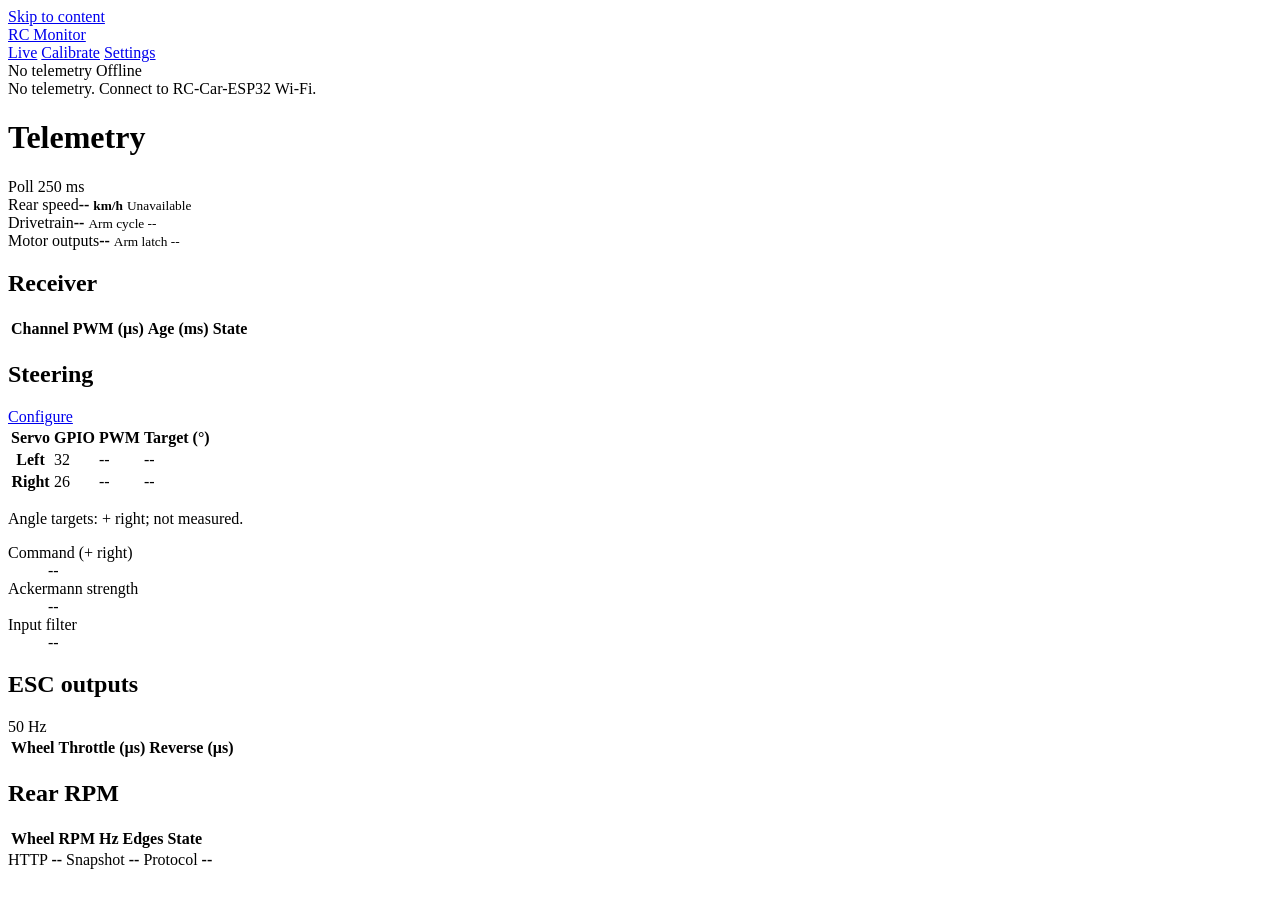
==== main/web/index.html @ 5038fcb1 "independent steering overhaul" ====
<!doctype html>
<html lang="en">
<head>
  <meta charset="utf-8">
  <meta name="viewport" content="width=device-width, initial-scale=1, viewport-fit=cover">
  <meta name="theme-color" content="#f2f4f6">
  <title>RC Monitor</title>
  <link rel="stylesheet" href="/style.css">
</head>
<body>
  <a class="skip-link" href="#main">Skip to content</a>
  <header class="app-header">
    <a class="brand" href="#live">RC Monitor</a>
    <nav class="app-nav" aria-label="Main navigation">
      <a href="#live" data-view="live" aria-current="page">Live</a>
      <a href="#calibrate" data-view="calibrate">Calibrate<i id="cal-nav-indicator" hidden aria-label="Calibration active"></i></a>
      <a href="#settings" data-view="settings">Settings</a>
    </nav>
    <div class="header-status">
      <span id="global-state" class="status-pill">No telemetry</span>
      <span id="connection" class="connection offline">Offline</span>
    </div>
  </header>
  <main id="main" tabindex="-1">
    <div id="freshness-notice" class="freshness-notice" role="status">No telemetry. Connect to RC-Car-ESP32 Wi-Fi.</div>

    <div data-page="live">
      <div class="page-heading"><h1>Telemetry</h1><span class="refresh-note">Poll 250 ms</span></div>
      <section class="status-strip" aria-label="Drive status">
        <div class="metric speed-metric">
          <span>Rear speed</span><strong><span id="speed">--</span> <small>km/h</small></strong>
          <small id="speed-state">Unavailable</small>
        </div>
        <div class="metric">
          <span>Drivetrain</span><strong id="drive-mode">--</strong>
          <small id="arm-cycle">Arm cycle --</small>
        </div>
        <div class="metric output-metric">
          <span>Motor outputs</span><strong id="state-detail">--</strong>
          <small id="latch-state">Arm latch --</small>
        </div>
      </section>

      <div class="live-grid">
        <section class="panel receiver-panel" aria-labelledby="receiver-heading">
          <div class="section-title"><h2 id="receiver-heading">Receiver</h2></div>
          <div class="table-scroll" tabindex="0" role="region" aria-label="Receiver PWM and frame age">
            <table><thead><tr><th scope="col">Channel</th><th scope="col">PWM (µs)</th><th scope="col">Age (ms)</th><th scope="col">State</th></tr></thead><tbody id="receiver-grid"></tbody></table>
          </div>
        </section>

        <section class="panel steering-panel" aria-labelledby="steering-heading">
          <div class="section-title"><h2 id="steering-heading">Steering</h2><a href="#settings">Configure</a></div>
          <table><thead><tr><th scope="col">Servo</th><th scope="col">GPIO</th><th scope="col">PWM</th><th scope="col">Target (°)</th></tr></thead><tbody>
            <tr><th scope="row">Left</th><td>32</td><td id="servo-left-us">--</td><td id="servo-left-angle">--</td></tr>
            <tr><th scope="row">Right</th><td>26</td><td id="servo-right-us">--</td><td id="servo-right-angle">--</td></tr>
          </tbody></table>
          <p class="hint target-note">Angle targets: + right; not measured.</p>
          <dl class="steering-readings">
            <div><dt>Command (+ right)</dt><dd id="steering-command">--</dd></div>
            <div><dt>Ackermann strength</dt><dd id="ackermann-live">--</dd></div>
            <div><dt>Input filter</dt><dd id="steering-filter">--</dd></div>
          </dl>
        </section>

        <section class="panel esc-panel" aria-labelledby="esc-heading">
          <div class="section-title"><h2 id="esc-heading">ESC outputs</h2><span>50 Hz</span></div>
          <div class="table-scroll" tabindex="0" role="region" aria-label="ESC PWM outputs">
            <table><thead><tr><th scope="col">Wheel</th><th scope="col">Throttle (µs)</th><th scope="col">Reverse (µs)</th></tr></thead><tbody id="output-body"></tbody></table>
          </div>
        </section>

        <section class="panel rpm-panel" aria-labelledby="rpm-heading">
          <div class="section-title"><h2 id="rpm-heading">Rear RPM</h2></div>
          <div class="table-scroll" tabindex="0" role="region" aria-label="Rear wheel speed sensors">
            <table><thead><tr><th scope="col">Wheel</th><th scope="col">RPM</th><th scope="col">Hz</th><th scope="col">Edges</th><th scope="col">State</th></tr></thead><tbody id="rpm-body"></tbody></table>
          </div>
        </section>
      </div>

      <aside class="link-health" aria-label="Connection diagnostics">
        <span>HTTP <strong id="http-health">--</strong></span>
        <span>Snapshot <strong id="telemetry-health">--</strong></span>
        <span>Protocol <strong id="protocol-health">--</strong></span>
      </aside>
    </div>

    <div data-page="calibrate" hidden>
      <div class="page-heading"><h1>Calibration</h1><span class="hint">Start while DISARMED</span></div>
      <div class="calibration-layout">
        <section class="panel calibration-workflow" aria-labelledby="workflow-heading">
          <div class="section-title"><h2 id="workflow-heading">Active workflow</h2></div>
          <dl>
            <div><dt>Calibration</dt><dd id="cal-kind">none</dd></div>
            <div><dt>Step</dt><dd id="cal-step">--</dd></div>
            <div><dt>Captured PWM</dt><dd id="cal-values">--</dd></div>
          </dl>
          <p id="cal-prompt" class="calibration-prompt">Select a calibration.</p>
          <div class="calibration-actions">
            <button id="cal-capture" data-cal-command="cal capture" type="button" disabled>Capture position</button>
            <button id="cal-cancel" class="danger" data-cal-command="cal cancel" type="button" disabled>Cancel / safe outputs</button>
          </div>
          <p id="cal-message" class="message" role="status"></p>
        </section>

        <section class="panel" aria-labelledby="receiver-cal-heading">
          <div class="section-title"><h2 id="receiver-cal-heading">Receiver inputs</h2></div>
          <div class="calibration-buttons">
            <button data-cal-start data-cal-command="cal receiver" type="button">CH2 Throttle</button>
            <button data-cal-start data-cal-command="cal steering" type="button">CH1 Steering</button>
            <button data-cal-start data-cal-command="cal arm" type="button">CH4 RUN/STOP</button>
          </div>
          <p class="hint">Hold each requested position, then capture. Saves after all three captures pass validation.</p>
        </section>

        <section class="panel esc-calibration-panel" aria-labelledby="esc-cal-heading">
          <div class="section-title"><h2 id="esc-cal-heading">ESC calibration / relay</h2><span class="warning">All four motors</span></div>
          <p class="hint warning">Lift and restrain the car. Keep CH4 at STOP and traction-power isolation within reach. Start endpoint calibration with traction power disconnected.</p>
          <div class="calibration-buttons esc-buttons">
            <button id="cal-esc-arm" data-cal-start data-cal-command="cal esc arm" type="button">Arm calibration</button>
            <button id="cal-esc-max" data-cal-command="cal esc max" type="button" disabled>Output maximum</button>
            <button id="cal-esc-min" data-cal-command="cal esc min" type="button" disabled>Output minimum</button>
            <button id="cal-manual" class="danger" data-cal-start data-cal-command="cal manual" type="button">Manual throttle relay</button>
          </div>
          <p class="hint">Relay follows receiver throttle for up to 30 s. Reverse outputs stay low.</p>
        </section>
      </div>
    </div>

    <div data-page="settings" hidden>
      <div class="page-heading settings-heading">
        <h1>Settings</h1>
        <div class="config-heading-actions">
          <button id="disarm-for-config" class="danger" type="button" disabled>Disarm for config</button>
          <button id="reload-config" type="button">Reload saved</button>
        </div>
      </div>
      <div class="config-status"><span id="config-source">Source --</span><span id="config-lock" class="warning">Locked · no telemetry</span></div>
      <p id="message" class="message" role="status"></p>
      <div class="settings-layout">
        <div class="settings-column">
          <section class="panel config-group" aria-labelledby="drive-settings-heading">
            <div class="section-title"><h2 id="drive-settings-heading">Drive & receiver</h2></div>
            <div class="config-grid">
              <form class="setting-row" data-builder="drivetrain">
                <label>Drivetrain<select name="value"><option value="awd">AWD</option><option value="fwd">FWD</option><option value="rwd">RWD</option></select></label>
                <div class="button-row"><button>Save</button><button id="cycle-drivetrain" type="button">Cycle</button></div>
              </form>
              <form class="setting-row" data-builder="arm-latch">
                <label>Arm latch<select name="value"><option value="on">On · until power loss</option><option value="off">Off · STOP disarms</option></select></label><button>Save</button>
              </form>
              <form class="setting-row" data-builder="reverse"><label>Reverse limit (%)<input name="value" type="number" min="0" max="100"></label><button>Save</button></form>
              <form class="setting-row" data-builder="drive-smoothing"><label><span>Drive smoothing (%)<small>0 off · 100 smoothest</small></span><input name="value" type="number" min="0" max="100" step="1"></label><button>Save</button></form>
              <form class="setting-row failsafe-row" data-builder="failsafe">
                <div class="failsafe-fields">
                  <label>Failsafe pulse (µs)<input name="pulse" type="number" min="800" max="2200"></label>
                  <label>± window (µs)<input name="window" type="number" min="1" max="100"></label>
                </div>
                <div class="button-row"><button>Save</button><button type="button" data-command="config failsafe off">Disable</button></div>
              </form>
            </div>
          </section>

          <section class="panel config-group" aria-labelledby="rpm-settings-heading">
            <div class="section-title"><h2 id="rpm-settings-heading">Rear RPM conversion</h2></div>
            <div class="config-grid">
              <form class="setting-row" data-builder="ppr"><label>Pulses/revolution<input name="value" type="number" min="1" max="120"></label><button>Save</button></form>
              <form class="setting-row" data-builder="poles"><label>Motor poles (legacy)<input name="value" type="number" min="2" max="60" step="2"></label><button>Save</button></form>
            </div>
          </section>

          <section class="panel config-group" aria-labelledby="steering-input-heading">
            <div class="section-title"><h2 id="steering-input-heading">Steering input</h2><span>CH1 · µs</span></div>
            <p class="hint">Center must sit ≥150 µs between endpoints; deadband must be smaller than each span. Or use Calibrate → CH1 Steering.</p>
            <form class="parameter-form" data-builder="steering-input">
              <div class="parameter-fields">
                <label>Full left<input name="left" type="number" min="800" max="2200" required></label>
                <label>Center<input name="center" type="number" min="800" max="2200" required></label>
                <label>Full right<input name="right" type="number" min="800" max="2200" required></label>
                <label>Deadband (±µs)<input name="deadband" type="number" min="0" max="150" required></label>
              </div>
              <div class="form-actions"><button>Save CH1 input</button></div>
            </form>
            <form class="setting-row" data-builder="smoothing"><label>Input smoothing (ms)<input name="value" type="number" min="0" max="500" required></label><button>Save</button></form>
          </section>
        </div>

        <div class="settings-column">
        <section class="panel config-group" aria-labelledby="geometry-heading">
          <div class="section-title"><h2 id="geometry-heading">Vehicle geometry</h2></div>
          <form class="parameter-form" data-builder="geometry">
            <div class="parameter-fields geometry-dimensions">
              <label>Wheelbase (mm)<input name="wheelbase" type="number" min="50" max="2000" step="0.1" required></label>
              <label>Front track (mm)<input name="track" type="number" min="50" max="2000" step="0.1" required></label>
              <label>Wheel dia. (mm)<input name="diameter" type="number" min="10" max="500" step="0.1" required></label>
            </div>
            <div class="parameter-fields">
              <label>Max left (°)<input name="max_left" type="number" min="1" max="85" step="0.1" required></label>
              <label>Max right (°)<input name="max_right" type="number" min="1" max="85" step="0.1" required></label>
            </div>
            <div class="form-actions"><button>Save geometry</button></div>
          </form>
          <p class="hint">Steering limits must fit both servos' calibrated angles. Lower limits before reducing endpoint angles. Wheel diameter also sets the rear-speed conversion.</p>
        </section>

        <section class="panel config-group" aria-labelledby="servo-settings-heading">
          <div class="section-title"><h2 id="servo-settings-heading">Servo calibration</h2><span>PWM & wheel angle</span></div>
          <p class="hint">PWM: 800–2200 µs; endpoints ≥50 µs either side of center. Swap left/right PWM to reverse a servo.</p>
          <p class="hint">Angles: positive measured wheel travel at each endpoint (1–85°). Default 30° values need measurement.</p>
          <p class="hint warning">Check travel with traction power disconnected.</p>
          <form class="servo-form" data-builder="servo-left">
            <div class="servo-heading"><h3>Left servo <span>GPIO32</span></h3><button>Save left</button></div>
            <div class="servo-fields">
              <label>Left (µs)<input name="left" type="number" min="800" max="2200" required></label>
              <label>Center (µs)<input name="center" type="number" min="800" max="2200" required></label>
              <label>Right (µs)<input name="right" type="number" min="800" max="2200" required></label>
            </div>
            <div class="parameter-fields">
              <label>Left angle (°)<input name="left_angle" type="number" min="1" max="85" step="0.1" required></label>
              <label>Right angle (°)<input name="right_angle" type="number" min="1" max="85" step="0.1" required></label>
            </div>
          </form>
          <form class="servo-form" data-builder="servo-right">
            <div class="servo-heading"><h3>Right servo <span>GPIO26</span></h3><button>Save right</button></div>
            <div class="servo-fields">
              <label>Left (µs)<input name="left" type="number" min="800" max="2200" required></label>
              <label>Center (µs)<input name="center" type="number" min="800" max="2200" required></label>
              <label>Right (µs)<input name="right" type="number" min="800" max="2200" required></label>
            </div>
            <div class="parameter-fields">
              <label>Left angle (°)<input name="left_angle" type="number" min="1" max="85" step="0.1" required></label>
              <label>Right angle (°)<input name="right_angle" type="number" min="1" max="85" step="0.1" required></label>
            </div>
          </form>
        </section>
        </div>

        <section class="panel config-group curve-group" aria-labelledby="curve-heading">
          <div class="section-title"><h2 id="curve-heading">Ackermann strength versus speed</h2></div>
          <p class="hint curve-definition"><strong>0% = parallel wheel angles · 100% = ideal Ackermann.</strong> Inside = wheel toward the turn; it follows steering input. Strength blends the outside angle toward the ideal geometry.</p>
          <form data-builder="ackermann" id="ackermann-form">
            <div class="ackermann-layout">
              <div>
                <div class="table-scroll"><table class="ackermann-points"><thead><tr><th scope="col">Speed (km/h)</th><th scope="col">Strength (%)</th><th scope="col"><span class="sr-only">Remove point</span></th></tr></thead><tbody id="ackermann-points"></tbody></table></div>
                <div class="button-row"><button id="ackermann-add" type="button">Add point</button><button type="submit">Save curve</button></div>
                <p class="hint curve-limits">2–8 points · start at 0 · increasing speeds<br>0–300 km/h · 0–100% · 0.1 precision</p>
              </div>
              <div><svg id="ackermann-preview" viewBox="0 0 520 260" role="img" aria-label="Draft Ackermann strength against vehicle speed"></svg><p id="ackermann-preview-status" class="hint" role="status"></p></div>
            </div>
            <details class="technical-notes"><summary>Interpolation & speed loss</summary><p class="hint">Linear interpolation; final percentage holds above the last speed. Applies in reverse too. Armed RPM loss holds the last valid speed, including a stop with no pulses. Before a valid estimate, or when disarmed with missing RPM, the 0 km/h point applies.</p></details>
          </form>
        </section>
      </div>
    </div>
  </main>
  <script src="/app.js"></script>
</body>
</html>
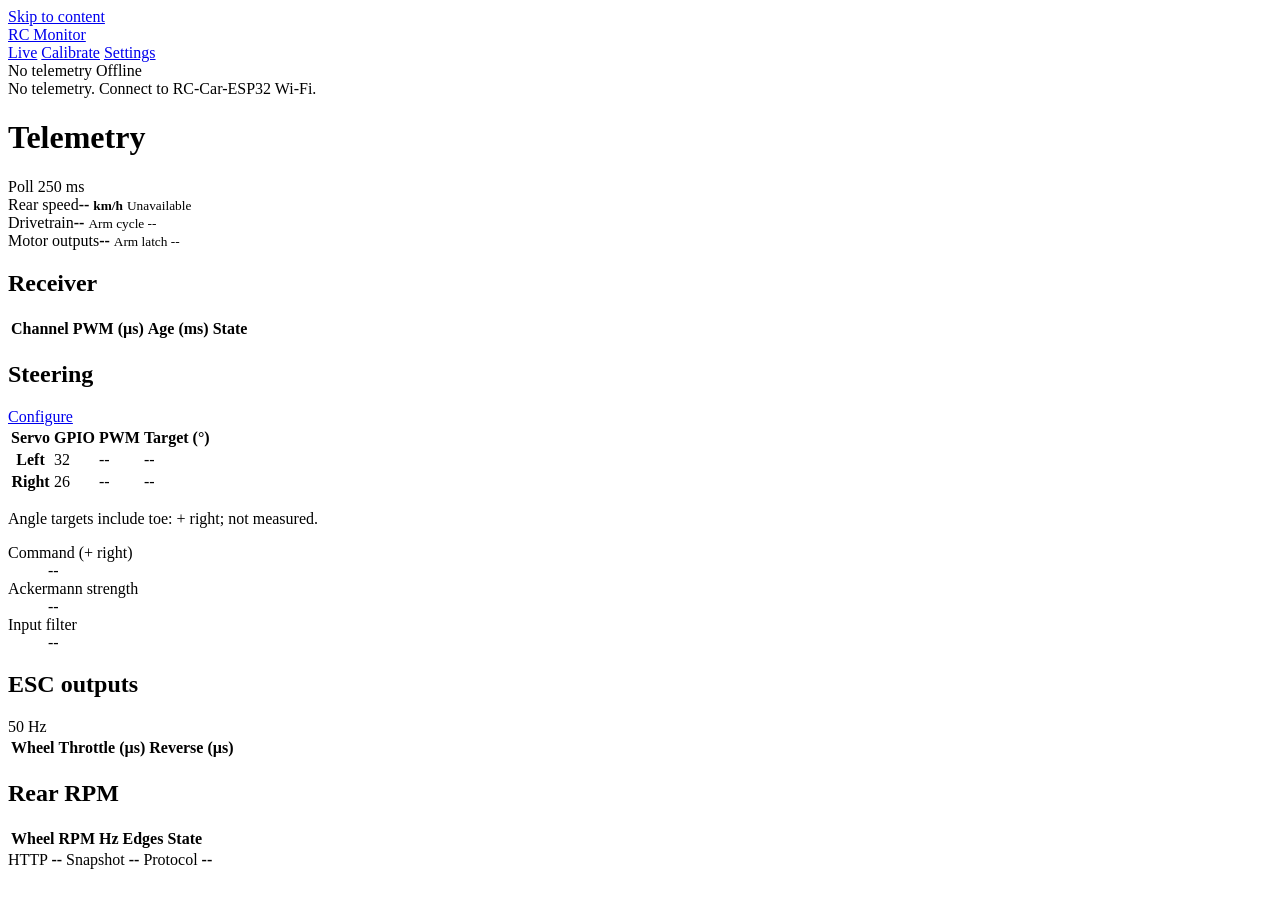
==== commit 2d286891: "add independent steering support with new configs" ====
--- a/main/web/index.html
+++ b/main/web/index.html
@@ -28,7 +28,7 @@
       <div class="page-heading"><h1>Telemetry</h1><span class="refresh-note">Poll 250 ms</span></div>
       <section class="status-strip" aria-label="Drive status">
         <div class="metric speed-metric">
-          <span>Rear speed</span><strong><span id="speed">--</span> <small>km/h</small></strong>
+          <span id="speed-label">Rear speed</span><strong><span id="speed">--</span> <small>km/h</small></strong>
           <small id="speed-state">Unavailable</small>
         </div>
         <div class="metric">
@@ -55,7 +55,7 @@
             <tr><th scope="row">Left</th><td>32</td><td id="servo-left-us">--</td><td id="servo-left-angle">--</td></tr>
             <tr><th scope="row">Right</th><td>26</td><td id="servo-right-us">--</td><td id="servo-right-angle">--</td></tr>
           </tbody></table>
-          <p class="hint target-note">Angle targets: + right; not measured.</p>
+          <p id="steering-target-note" class="hint target-note">Angle targets include toe: + right; not measured.</p>
           <dl class="steering-readings">
             <div><dt>Command (+ right)</dt><dd id="steering-command">--</dd></div>
             <div><dt>Ackermann strength</dt><dd id="ackermann-live">--</dd></div>
@@ -113,6 +113,38 @@
           <p class="hint">Hold each requested position, then capture. Saves after all three captures pass validation.</p>
         </section>
 
+        <section class="panel wheel-calibration-panel" aria-labelledby="wheel-cal-heading">
+          <div class="section-title"><h2 id="wheel-cal-heading">Wheel angle calibration</h2></div>
+          <p id="wheel-cal-status" class="hint warning">Left: uncalibrated · Right: uncalibrated</p>
+          <ol class="wheel-cal-instructions">
+            <li>Disconnect traction power; power the servos. Set toe to 0°, center CH1/CH2, and keep calibrated CH4 at STOP. Adjust each servo trim until its wheel points straight ahead.</li>
+            <li>Select a wheel and start measurement mode. CH1 moves that wheel within its saved PWM/linkage limits; the other stays at trimmed neutral. Hold each position still, capture its PWM, then enter the measured road-wheel angle.</li>
+            <li>Record straight ahead (0°), left (negative) and right (positive). Add intermediate measurements for nonlinear linkage motion, up to 9 points. Finish measurement mode, review the changes, then save. Repeat for the other wheel.</li>
+          </ol>
+          <p class="hint">PWM is the commanded servo position. Measure the wheel relative to the vehicle’s straight-ahead direction, not the servo horn. Captures do not measure angles. Mode ends on receiver loss, CH4 leaving STOP, throttle movement or 120 seconds without a capture.</p>
+          <form id="wheel-cal-form">
+            <div class="wheel-cal-controls">
+              <label>Wheel<select id="wheel-cal-side"><option value="left">Left front</option><option value="right">Right front</option></select></label>
+              <button id="wheel-cal-start" type="button" data-cal-start data-cal-command="cal wheel left">Start measurement</button>
+              <button id="wheel-cal-capture" type="button" data-cal-command="cal capture" disabled>Capture PWM</button>
+              <button id="wheel-cal-finish" type="button" data-cal-command="cal cancel" disabled>Finish measurement</button>
+            </div>
+            <p id="wheel-cal-live" class="hint">No live servo position</p>
+            <table class="wheel-cal-points"><thead><tr><th scope="col">Servo PWM (µs)</th><th scope="col">Wheel angle (°)</th><th scope="col">Remove</th></tr></thead><tbody id="wheel-cal-points"></tbody></table>
+            <div class="wheel-cal-controls">
+              <button id="wheel-cal-add" type="button">Add manual point</button>
+              <button id="wheel-cal-load" type="button">Load saved points</button>
+            </div>
+            <p id="wheel-cal-preview" class="hint" role="status"></p>
+            <div class="wheel-cal-controls">
+              <button id="wheel-cal-save">Save measured calibration</button>
+              <button id="wheel-cal-clear" type="button">Clear saved measurements</button>
+            </div>
+          </form>
+          <p id="wheel-cal-message" class="message" role="status"></p>
+          <p class="hint">Save uses straight segments between measured points and sets this wheel’s endpoints to the outer measurements. Requested turn limits may reduce to fit; the preview shows them before saving. Finish before saving. Drafts survive polling and navigation. Clear saved measurements before changing that wheel’s trim or endpoint calibration.</p>
+        </section>
+
         <section class="panel esc-calibration-panel" aria-labelledby="esc-cal-heading">
           <div class="section-title"><h2 id="esc-cal-heading">ESC calibration / relay</h2><span class="warning">All four motors</span></div>
           <p class="hint warning">Lift and restrain the car. Keep CH4 at STOP and traction-power isolation within reach. Start endpoint calibration with traction power disconnected.</p>
@@ -143,7 +175,7 @@
             <div class="section-title"><h2 id="drive-settings-heading">Drive & receiver</h2></div>
             <div class="config-grid">
               <form class="setting-row" data-builder="drivetrain">
-                <label>Drivetrain<select name="value"><option value="awd">AWD</option><option value="fwd">FWD</option><option value="rwd">RWD</option></select></label>
+                <label>Drivetrain<select name="value"><option value="awd">AWD</option><option value="fwd">FWD</option><option value="rwd">RWD</option><option value="tank">Tank · rotate in place</option></select></label>
                 <div class="button-row"><button>Save</button><button id="cycle-drivetrain" type="button">Cycle</button></div>
               </form>
               <form class="setting-row" data-builder="arm-latch">
@@ -161,6 +193,14 @@
             </div>
           </section>
 
+          <section class="panel config-group" aria-labelledby="tank-settings-heading">
+            <div class="section-title"><h2 id="tank-settings-heading">Tank turning</h2></div>
+            <p class="hint">Select Tank in Drivetrain while disarmed. CH1 selects left or right rotation; either direction of CH2 controls power. Center CH1 or CH2 to stop. Center both before arming.</p>
+            <form class="setting-row" data-builder="tank-limit"><label>Tank speed limit (%)<input name="value" type="number" min="0" max="100" step="1" required></label><button>Save</button></form>
+            <p class="hint">Default 25%. Limits throttle equally on both sides, independently of the reverse limit; 0% disables tank power. This is a throttle cap, not a measured speed target.</p>
+            <p class="hint">Left turn: left motors reverse, right motors forward. Right turn: the opposite. Front wheels hold the configured toe position; Ackermann is bypassed. Both sides stop before reversing.</p>
+          </section>
+
           <section class="panel config-group" aria-labelledby="rpm-settings-heading">
             <div class="section-title"><h2 id="rpm-settings-heading">Rear RPM conversion</h2></div>
             <div class="config-grid">
@@ -182,6 +222,7 @@
               <div class="form-actions"><button>Save CH1 input</button></div>
             </form>
             <form class="setting-row" data-builder="smoothing"><label>Input smoothing (ms)<input name="value" type="number" min="0" max="500" required></label><button>Save</button></form>
+            <p class="hint">Tank mode keeps the median filter and bypasses steering smoothing so an old spin direction cannot linger.</p>
           </section>
         </div>
 
@@ -203,41 +244,89 @@
           <p class="hint">Steering limits must fit both servos' calibrated angles. Lower limits before reducing endpoint angles. Wheel diameter also sets the rear-speed conversion.</p>
         </section>
 
+        <section class="panel config-group" aria-labelledby="toe-heading">
+          <div class="section-title"><h2 id="toe-heading">Toe alignment</h2></div>
+          <p class="hint">One shared road-wheel angle at centered CH1. Positive = toe-in (fronts toward each other); negative = toe-out. Default 0°.</p>
+          <form class="setting-row" data-builder="toe"><label>Toe per wheel (°)<input name="value" type="number" step="0.1" aria-describedby="toe-range" required></label><button>Save</button></form>
+          <p class="hint" id="toe-range">Available range comes from both wheels’ saved calibration, trims and linkage limits, in 0.1° steps.</p>
+          <p class="hint">Toe is added after steering geometry and counts toward linkage travel. Calibrated endpoints and neutral trims stay fixed. Startup, input loss and tank mode hold this alignment.</p>
+        </section>
+
+        <section class="panel config-group" aria-labelledby="linkage-heading">
+          <div class="section-title"><h2 id="linkage-heading">Safe linkage travel</h2></div>
+          <p class="hint">Maximum servo rotation from trimmed straight-ahead. Defaults: 90° inside and 68° outside. Both values apply to either wheel according to the turn.</p>
+          <form class="parameter-form" data-builder="linkage">
+            <div class="parameter-fields">
+              <label>Inside travel (°)<input name="inside" type="number" min="0" max="90" step="0.1" required></label>
+              <label>Outside travel (°)<input name="outside" type="number" min="0" max="90" step="0.1" required></label>
+            </div>
+            <div class="form-actions"><button>Save linkage limits</button></div>
+          </form>
+          <p class="hint">Inside is the wheel toward the turn: left wheel in a left turn, right wheel in a right turn. The other wheel is outside.</p>
+          <p class="hint">Range 0–90° in 0.1° steps, including toe travel. Tighter calibrated endpoints still apply. Steering components reduce together to preserve their Ackermann blend. Inside travel bounds toe-out; outside travel bounds toe-in. Road-wheel calibration angles remain separate.</p>
+        </section>
+
         <section class="panel config-group" aria-labelledby="servo-settings-heading">
           <div class="section-title"><h2 id="servo-settings-heading">Servo calibration</h2><span>PWM & wheel angle</span></div>
-          <p class="hint">PWM: 800–2200 µs; endpoints ≥50 µs either side of center. Swap left/right PWM to reverse a servo.</p>
-          <p class="hint">Angles: positive measured wheel travel at each endpoint (1–85°). Default 30° values need measurement.</p>
+          <p class="hint">180° positional servo · 500–2500 µs · nominal neutral 1500 µs · output 50 Hz. Endpoints must stay ≥50 µs either side of base center and trimmed neutral.</p>
+          <p class="hint">Neutral = base center + trim. Positive trim increases PWM; endpoints stay fixed. Set trim to 0 to reset.</p>
+          <p class="hint">Angles below are measured road-wheel travel (1–85°), not the servo's 180° shaft range. Default 30° values need measurement; initial PWM travel is 1000–2000 µs.</p>
+          <p class="hint">Use Calibrate → Wheel angle calibration to replace the endpoint approximation with measured points. Saved measurements lock that wheel’s trim and endpoints until cleared.</p>
+          <details class="technical-notes">
+            <summary>180° servo specs & mounting</summary>
+            <p class="hint">Rated input: 50–330 Hz; internal deadband: 2 µs. This is separate from the CH1 receiver deadband. Increasing PWM rotates counterclockwise (CCW); decreasing PWM rotates clockwise (CW).</p>
+            <table aria-label="Servo mounting directions"><thead><tr><th>Turn</th><th>Left servo</th><th>Right servo</th></tr></thead><tbody>
+              <tr><th scope="row">Left</th><td>Inside · CCW</td><td>Outside · CCW</td></tr>
+              <tr><th scope="row">Right</th><td>Outside · CW</td><td>Inside · CW</td></tr>
+            </tbody></table>
+            <p class="hint">For your mounting, both wheel-left PWM endpoints belong above neutral; both wheel-right endpoints below. Saved endpoint order is retained.</p>
+            <table aria-label="Servo electrical ratings"><thead><tr><th>Supply</th><th>s / 60°</th><th>kg·cm</th><th>Stall A</th></tr></thead><tbody>
+              <tr><th scope="row">4.8 V</th><td>0.080</td><td>18</td><td>3.2</td></tr>
+              <tr><th scope="row">6.0 V</th><td>0.065</td><td>22</td><td>4.0</td></tr>
+              <tr><th scope="row">7.4 V</th><td>0.055</td><td>26</td><td>5.2</td></tr>
+              <tr><th scope="row">8.4 V</th><td>0.050</td><td>30</td><td>6.2</td></tr>
+            </tbody></table>
+            <p class="hint">Rated no-load speed and locked-shaft torque/current; idle current 5 mA per servo. Use a 4.8–8.4 V servo supply. Two servos can draw 12.4 A combined at stall at 8.4 V.</p>
+          </details>
           <p class="hint warning">Check travel with traction power disconnected.</p>
           <form class="servo-form" data-builder="servo-left">
             <div class="servo-heading"><h3>Left servo <span>GPIO32</span></h3><button>Save left</button></div>
             <div class="servo-fields">
-              <label>Left (µs)<input name="left" type="number" min="800" max="2200" required></label>
-              <label>Center (µs)<input name="center" type="number" min="800" max="2200" required></label>
-              <label>Right (µs)<input name="right" type="number" min="800" max="2200" required></label>
+              <label>Wheel left (µs)<input name="left" type="number" min="500" max="2500" required></label>
+              <label>Base center (µs)<input name="center" type="number" min="500" max="2500" required></label>
+              <label>Wheel right (µs)<input name="right" type="number" min="500" max="2500" required></label>
             </div>
             <div class="parameter-fields">
-              <label>Left angle (°)<input name="left_angle" type="number" min="1" max="85" step="0.1" required></label>
-              <label>Right angle (°)<input name="right_angle" type="number" min="1" max="85" step="0.1" required></label>
-            </div>
+              <label>Wheel left (°)<input name="left_angle" type="number" min="1" max="85" step="0.1" required></label>
+              <label>Wheel right (°)<input name="right_angle" type="number" min="1" max="85" step="0.1" required></label>
+            </div>
+            <p class="hint" id="servo-left-direction"></p>
+          </form>
+          <form class="setting-row" data-builder="trim-left">
+            <label><span>Left trim (µs)<small id="trim-left-neutral">Neutral preview: -- µs</small></span><input name="value" type="number" min="-1900" max="1900" step="1" required></label><button>Save trim</button>
           </form>
           <form class="servo-form" data-builder="servo-right">
             <div class="servo-heading"><h3>Right servo <span>GPIO26</span></h3><button>Save right</button></div>
             <div class="servo-fields">
-              <label>Left (µs)<input name="left" type="number" min="800" max="2200" required></label>
-              <label>Center (µs)<input name="center" type="number" min="800" max="2200" required></label>
-              <label>Right (µs)<input name="right" type="number" min="800" max="2200" required></label>
+              <label>Wheel left (µs)<input name="left" type="number" min="500" max="2500" required></label>
+              <label>Base center (µs)<input name="center" type="number" min="500" max="2500" required></label>
+              <label>Wheel right (µs)<input name="right" type="number" min="500" max="2500" required></label>
             </div>
             <div class="parameter-fields">
-              <label>Left angle (°)<input name="left_angle" type="number" min="1" max="85" step="0.1" required></label>
-              <label>Right angle (°)<input name="right_angle" type="number" min="1" max="85" step="0.1" required></label>
-            </div>
+              <label>Wheel left (°)<input name="left_angle" type="number" min="1" max="85" step="0.1" required></label>
+              <label>Wheel right (°)<input name="right_angle" type="number" min="1" max="85" step="0.1" required></label>
+            </div>
+            <p class="hint" id="servo-right-direction"></p>
+          </form>
+          <form class="setting-row" data-builder="trim-right">
+            <label><span>Right trim (µs)<small id="trim-right-neutral">Neutral preview: -- µs</small></span><input name="value" type="number" min="-1900" max="1900" step="1" required></label><button>Save trim</button>
           </form>
         </section>
         </div>
 
         <section class="panel config-group curve-group" aria-labelledby="curve-heading">
           <div class="section-title"><h2 id="curve-heading">Ackermann strength versus speed</h2></div>
-          <p class="hint curve-definition"><strong>0% = parallel wheel angles · 100% = ideal Ackermann.</strong> Inside = wheel toward the turn; it follows steering input. Strength blends the outside angle toward the ideal geometry.</p>
+          <p class="hint curve-definition"><strong>0% = parallel · 100% = ideal Ackermann, before toe.</strong> Inside = wheel toward the turn; it follows steering input within linkage limits. Strength blends the outside angle toward the ideal geometry. Tank mode bypasses this curve.</p>
           <form data-builder="ackermann" id="ackermann-form">
             <div class="ackermann-layout">
               <div>
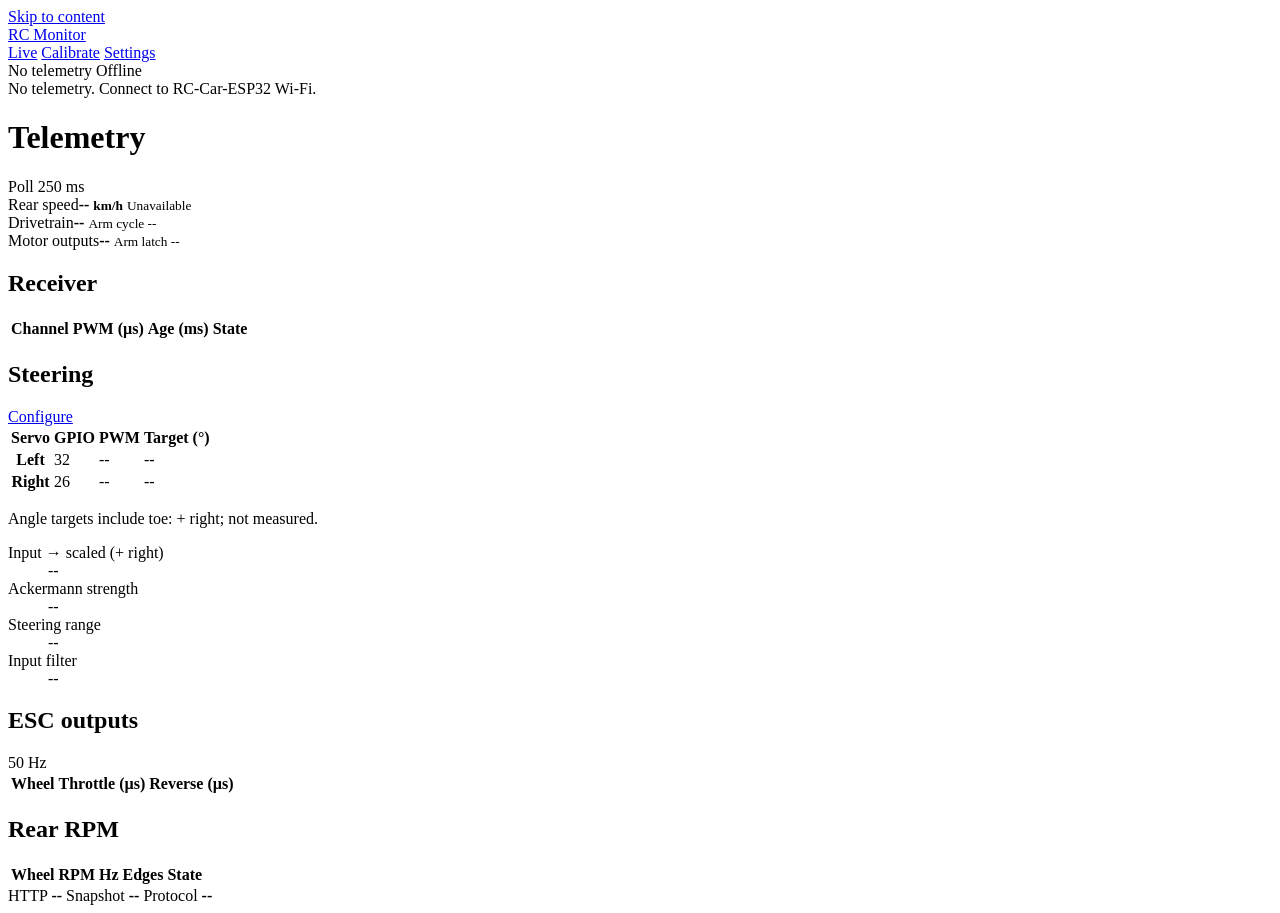
==== commit a2fa5b55: "add steering limit and config export/import" ====
--- a/main/web/index.html
+++ b/main/web/index.html
@@ -57,8 +57,9 @@
           </tbody></table>
           <p id="steering-target-note" class="hint target-note">Angle targets include toe: + right; not measured.</p>
           <dl class="steering-readings">
-            <div><dt>Command (+ right)</dt><dd id="steering-command">--</dd></div>
+            <div><dt>Input → scaled (+ right)</dt><dd id="steering-command">--</dd></div>
             <div><dt>Ackermann strength</dt><dd id="ackermann-live">--</dd></div>
+            <div><dt>Steering range</dt><dd id="steering-limit-live">--</dd></div>
             <div><dt>Input filter</dt><dd id="steering-filter">--</dd></div>
           </dl>
         </section>
@@ -169,6 +170,17 @@
       </div>
       <div class="config-status"><span id="config-source">Source --</span><span id="config-lock" class="warning">Locked · no telemetry</span></div>
       <p id="message" class="message" role="status"></p>
+      <section class="panel backup-panel" aria-labelledby="backup-heading">
+        <div class="section-title"><h2 id="backup-heading">Configuration backup</h2></div>
+        <p class="hint">Transfer saved vehicle settings and receiver/wheel calibrations to another ESP32 running compatible firmware. Unsaved edits, arming state, firmware pin assignments and Wi-Fi credentials are excluded. Export and import require DISARMED with no calibration active.</p>
+        <div class="backup-actions">
+          <button id="backup-export" type="button" disabled>Export backup</button>
+          <label>Choose backup (.rcconfig)<input id="backup-file" type="file" accept=".rcconfig,application/octet-stream" disabled></label>
+          <button id="backup-import" class="danger" type="button" disabled>Import backup</button>
+        </div>
+        <p id="backup-preview" class="hint" role="status">Choose a backup to validate and preview it before import.</p>
+        <p id="backup-message" class="message" role="status"></p>
+      </section>
       <div class="settings-layout">
         <div class="settings-column">
           <section class="panel config-group" aria-labelledby="drive-settings-heading">
@@ -326,7 +338,7 @@
 
         <section class="panel config-group curve-group" aria-labelledby="curve-heading">
           <div class="section-title"><h2 id="curve-heading">Ackermann strength versus speed</h2></div>
-          <p class="hint curve-definition"><strong>0% = parallel · 100% = ideal Ackermann, before toe.</strong> Inside = wheel toward the turn; it follows steering input within linkage limits. Strength blends the outside angle toward the ideal geometry. Tank mode bypasses this curve.</p>
+          <p class="hint curve-definition"><strong>0% = parallel · 100% = ideal Ackermann, before toe.</strong> Inside = wheel toward the turn; it follows scaled steering input within linkage limits. Strength blends the outside angle toward the ideal geometry. Tank mode bypasses this curve.</p>
           <form data-builder="ackermann" id="ackermann-form">
             <div class="ackermann-layout">
               <div>
@@ -334,9 +346,25 @@
                 <div class="button-row"><button id="ackermann-add" type="button">Add point</button><button type="submit">Save curve</button></div>
                 <p class="hint curve-limits">2–8 points · start at 0 · increasing speeds<br>0–300 km/h · 0–100% · 0.1 precision</p>
               </div>
-              <div><svg id="ackermann-preview" viewBox="0 0 520 260" role="img" aria-label="Draft Ackermann strength against vehicle speed"></svg><p id="ackermann-preview-status" class="hint" role="status"></p></div>
+              <div><svg id="ackermann-preview" class="curve-preview" viewBox="0 0 520 260" role="img" aria-label="Draft Ackermann strength against vehicle speed"></svg><p id="ackermann-preview-status" class="hint curve-preview-status" role="status"></p></div>
             </div>
             <details class="technical-notes"><summary>Interpolation & speed loss</summary><p class="hint">Linear interpolation; final percentage holds above the last speed. Applies in reverse too. Armed RPM loss holds the last valid speed, including a stop with no pulses. Before a valid estimate, or when disarmed with missing RPM, the 0 km/h point applies.</p></details>
+          </form>
+        </section>
+
+        <section class="panel config-group curve-group" aria-labelledby="steering-limit-heading">
+          <div class="section-title"><h2 id="steering-limit-heading">Steering limit versus speed</h2></div>
+          <p class="hint curve-definition"><strong>100% = full configured steering · 0% = toe alignment only.</strong> Scales the entire steering input before Ackermann: at a 60% limit, full input requests 60% of the maximum angle and half input requests 30%. Servo calibration and toe stay fixed. Tank and wheel measurement bypass this curve.</p>
+          <form data-builder="steering-limit" id="steering-limit-form">
+            <div class="ackermann-layout">
+              <div>
+                <div class="table-scroll"><table class="ackermann-points"><thead><tr><th scope="col">Speed (km/h)</th><th scope="col">Steering (%)</th><th scope="col"><span class="sr-only">Remove point</span></th></tr></thead><tbody id="steering-limit-points"></tbody></table></div>
+                <div class="button-row"><button id="steering-limit-add" type="button">Add point</button><button type="submit">Save curve</button></div>
+                <p class="hint curve-limits">2–8 points · start at 0 · increasing speeds<br>0–300 km/h · 0–100% · 0.1 precision</p>
+              </div>
+              <div><svg id="steering-limit-preview" class="curve-preview" viewBox="0 0 520 260" role="img" aria-label="Draft steering limit against vehicle speed"></svg><p id="steering-limit-preview-status" class="hint curve-preview-status" role="status"></p></div>
+            </div>
+            <details class="technical-notes"><summary>Interpolation & speed loss</summary><p class="hint">Uses live mean rear-wheel speed, in forward and reverse. Linear interpolation; the final percentage holds above the last speed. Missing, invalid or stale rear RPM disables this limiter and immediately restores 100% steering range, even if Ackermann still uses a held speed. Valid speed readings resume the limiter. Defaults are 100% throughout; points are user settings, not measured grip limits.</p></details>
           </form>
         </section>
       </div>
